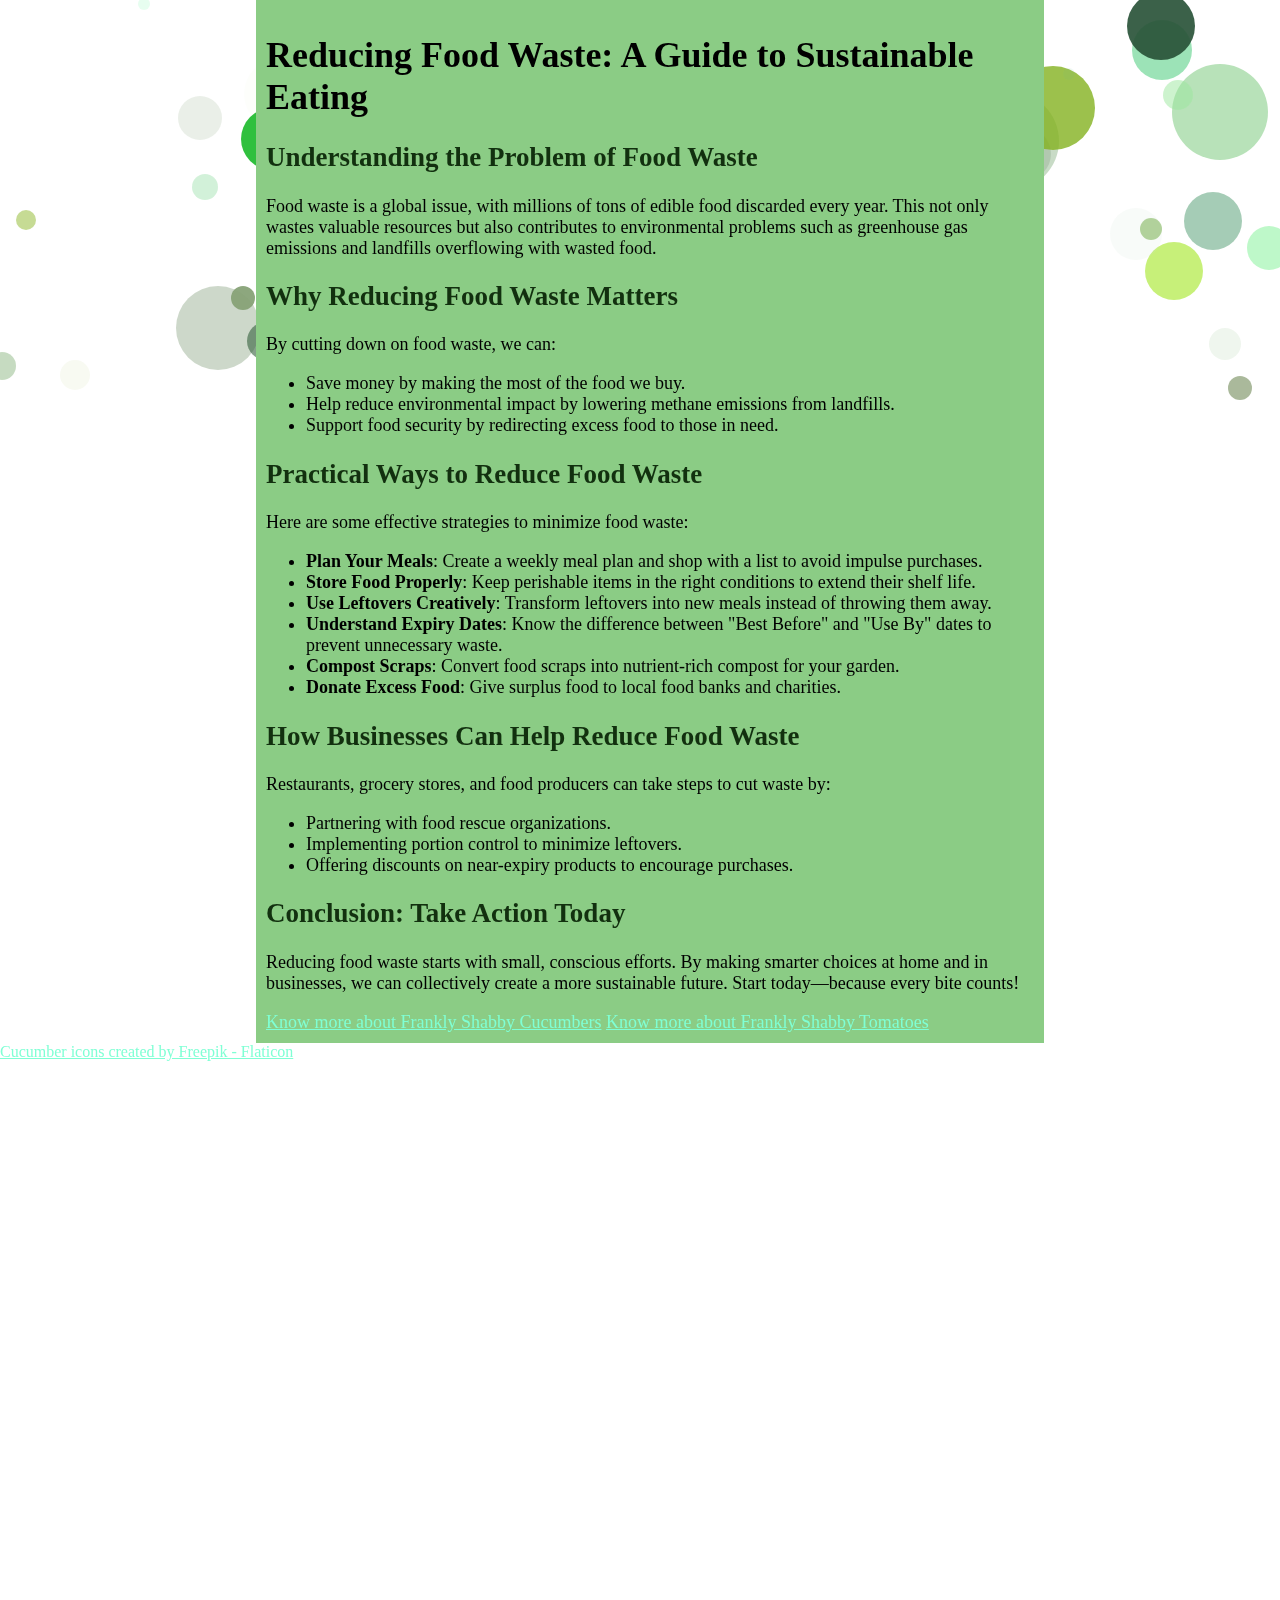
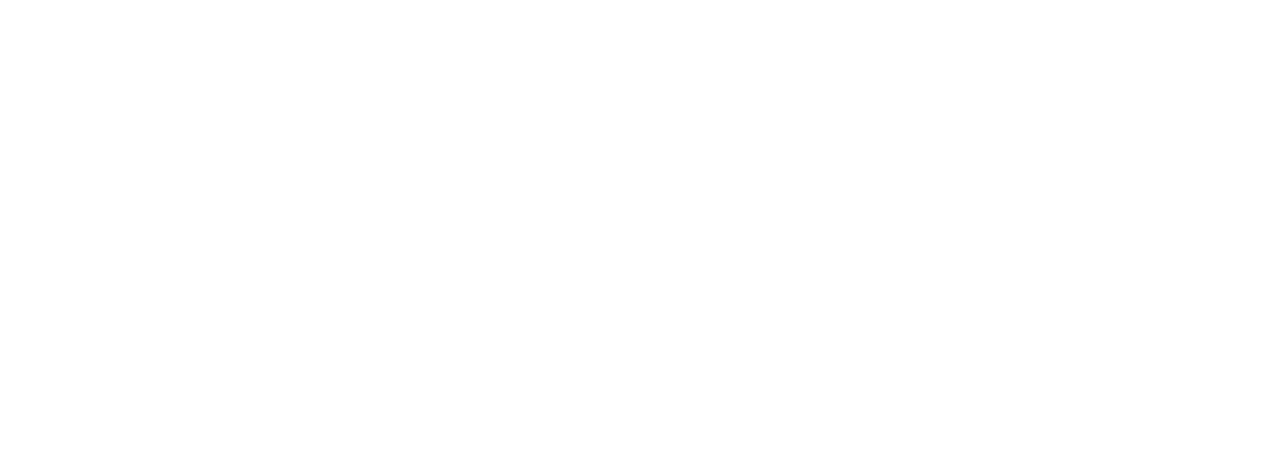
==== foodWaste.html @ 8fbc0c32 "more" ====
<!DOCTYPE html>
<html lang="en">
<head>
    <meta charset="UTF-8">
    <meta name="viewport" content="width=device-width, initial-scale=1.0">
    <meta name="description" content="Discover the impact of food waste and how you can reduce it through simple and effective strategies.">
    <meta name="keywords" content="food waste, reduce waste, sustainability, eco-friendly, food preservation, composting">
    <meta name="author" content="Your Name">
    <title>Reducing Food Waste: A Guide to Sustainable Eating</title>
    <link rel="icon" type="image/x-icon" href="/images/cucumber.png">
    <link href="style.css" rel="stylesheet" type="text/css" />
    
</head>
<body>
<canvas></canvas>
<script src="script.js"></script>
<div class="mainBody">
    <h1>Reducing Food Waste: A Guide to Sustainable Eating</h1>
    
    <h2>Understanding the Problem of Food Waste</h2>
    <p>Food waste is a global issue, with millions of tons of edible food discarded every year. This not only wastes valuable resources but also contributes to environmental problems such as greenhouse gas emissions and landfills overflowing with wasted food.</p>
    
    <h2>Why Reducing Food Waste Matters</h2>
    <p>By cutting down on food waste, we can:</p>
    <ul>
        <li>Save money by making the most of the food we buy.</li>
        <li>Help reduce environmental impact by lowering methane emissions from landfills.</li>
        <li>Support food security by redirecting excess food to those in need.</li>
    </ul>
    
    <h2>Practical Ways to Reduce Food Waste</h2>
    <p>Here are some effective strategies to minimize food waste:</p>
    <ul>
        <li><strong>Plan Your Meals</strong>: Create a weekly meal plan and shop with a list to avoid impulse purchases.</li>
        <li><strong>Store Food Properly</strong>: Keep perishable items in the right conditions to extend their shelf life.</li>
        <li><strong>Use Leftovers Creatively</strong>: Transform leftovers into new meals instead of throwing them away.</li>
        <li><strong>Understand Expiry Dates</strong>: Know the difference between "Best Before" and "Use By" dates to prevent unnecessary waste.</li>
        <li><strong>Compost Scraps</strong>: Convert food scraps into nutrient-rich compost for your garden.</li>
        <li><strong>Donate Excess Food</strong>: Give surplus food to local food banks and charities.</li>
    </ul>
    
    <h2>How Businesses Can Help Reduce Food Waste</h2>
    <p>Restaurants, grocery stores, and food producers can take steps to cut waste by:</p>
    <ul>
        <li>Partnering with food rescue organizations.</li>
        <li>Implementing portion control to minimize leftovers.</li>
        <li>Offering discounts on near-expiry products to encourage purchases.</li>
    </ul>
    
    <h2>Conclusion: Take Action Today</h2>
    <p>Reducing food waste starts with small, conscious efforts. By making smarter choices at home and in businesses, we can collectively create a more sustainable future. Start today—because every bite counts!</p>
    <a href="index.html">Know more about Frankly Shabby Cucumbers</a>
    <a href="tomato.html">Know more about Frankly Shabby Tomatoes</a>
  </div>
    <a href="https://www.flaticon.com/free-icons/cucumber" title="cucumber icons">Cucumber icons created by Freepik - Flaticon</a>
</body>
</html>
---- style.css ----
body{
  color: black;
  margin: 0;
}
.mainBody{
  left: 20%;
  background-color: #8bcc85;
  padding: 10px;
  max-width: 60%;
  text-align: left;
  position: relative;
  font-size: large;
}
a{
  color: aquamarine;
}
h2{
  color: #12300f
}
canvas{
  position:absolute;
  left:0;
  top:0;
  z-index:-1;
}
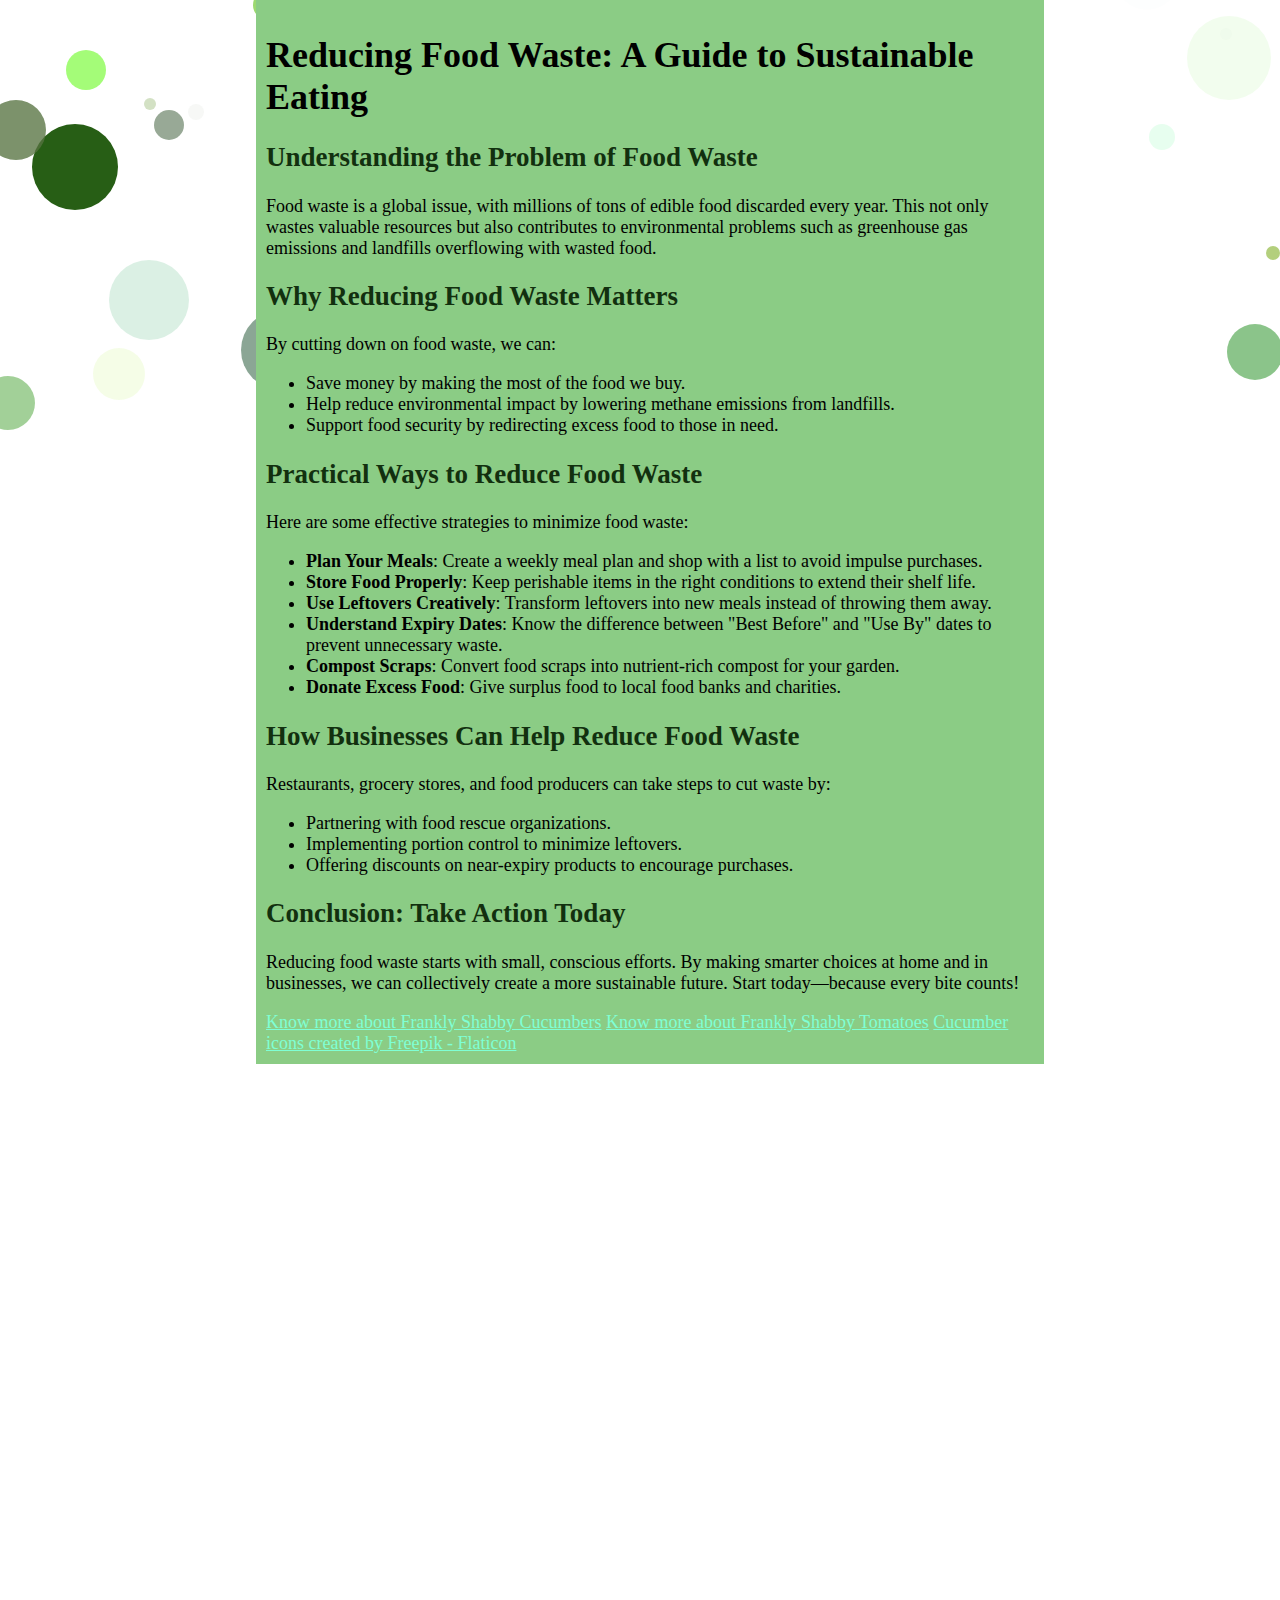
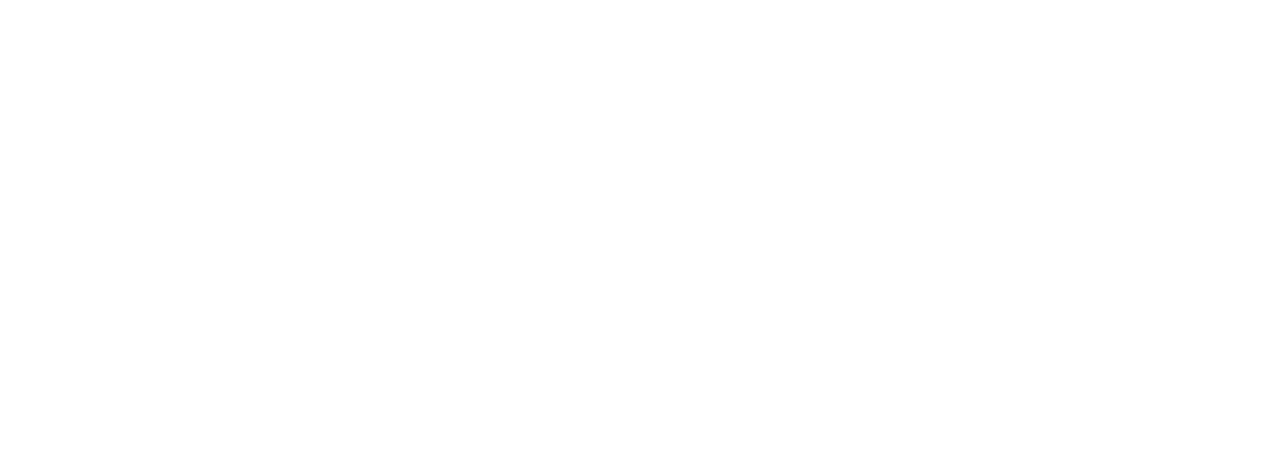
==== commit 5e51fbc2: "link" ====
--- a/foodWaste.html
+++ b/foodWaste.html
@@ -51,7 +51,7 @@
     <p>Reducing food waste starts with small, conscious efforts. By making smarter choices at home and in businesses, we can collectively create a more sustainable future. Start today—because every bite counts!</p>
     <a href="index.html">Know more about Frankly Shabby Cucumbers</a>
     <a href="tomato.html">Know more about Frankly Shabby Tomatoes</a>
+    <a href="https://www.flaticon.com/free-icons/cucumber" title="cucumber icons">Cucumber icons created by Freepik - Flaticon</a>
   </div>
-    <a href="https://www.flaticon.com/free-icons/cucumber" title="cucumber icons">Cucumber icons created by Freepik - Flaticon</a>
 </body>
 </html>
